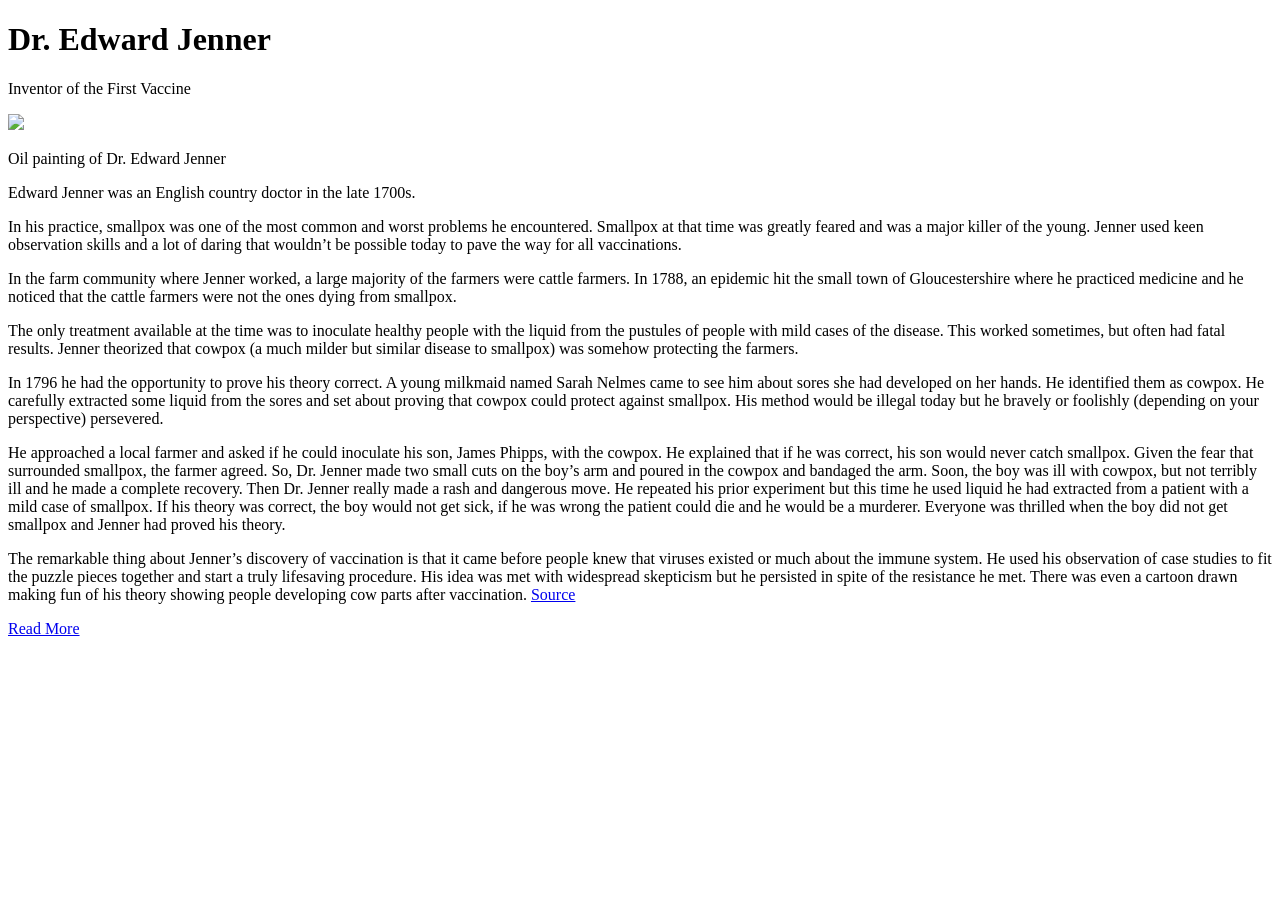
==== index.html @ 4d5479e2 "Move to main folder" ====
<!DOCTYPE html>
<html lang="en" >
<head>
  <meta charset="UTF-8">
  <title>CodePen - Tribute Page</title>
  <link rel="stylesheet" href="./style.css">

</head>
<body>
<!-- partial:index.partial.html -->
<div id='main'>
  <h1 id='title'>Dr. Edward Jenner</h1>
  <p id="subtitle">Inventor of the First Vaccine</p>
  <div id="img-div">
    <img id="image" src="https://live.staticflickr.com/65535/50510050222_fa5ef05737_b.jpg">
    <p id="img-caption">Oil painting of Dr. Edward Jenner</p>
  <div id="tribute-info">
    <p>Edward Jenner was an English country doctor in the late 1700s.</p>
    <p>In his practice, smallpox was one of the most common and worst problems he encountered. Smallpox at that time was greatly feared and was a major killer of the young. Jenner used keen observation skills and a lot of daring that wouldn’t be possible today to pave the way for all vaccinations.</p>
<p>In the farm community where Jenner worked, a large majority of the farmers were cattle farmers. In 1788, an epidemic hit the small town of Gloucestershire where he practiced medicine and he noticed that the cattle farmers were not the ones dying from smallpox.</p>
<p>The only treatment available at the time was to inoculate healthy people with the liquid from the pustules of people with mild cases of the disease. This worked sometimes, but often had fatal results. Jenner theorized that cowpox (a much milder but similar disease to smallpox) was somehow protecting the farmers.</p>
<p>In 1796 he had the opportunity to prove his theory correct. A young milkmaid named Sarah Nelmes came to see him about sores she had developed on her hands. He identified them as cowpox. He carefully extracted some liquid from the sores and set about proving that cowpox could protect against smallpox. His method would be illegal today but he bravely or foolishly (depending on your perspective) persevered.</p>
<p>He approached a local farmer and asked if he could inoculate his son, James Phipps, with the cowpox. He explained that if he was correct, his son would never catch smallpox. Given the fear that surrounded smallpox, the farmer agreed. So, Dr. Jenner made two small cuts on the boy’s arm and poured in the cowpox and bandaged the arm. Soon, the boy was ill with cowpox, but not terribly ill and he made a complete recovery. Then Dr. Jenner really made a rash and dangerous move. He repeated his prior experiment but this time he used liquid he had extracted from a patient with a mild case of smallpox.  If his theory was correct, the boy would not get sick, if he was wrong the patient could die and he would be a murderer. Everyone was thrilled when the boy did not get smallpox and Jenner had proved his theory.</p>
<p>The remarkable thing about Jenner’s discovery of vaccination is that it came before people knew that viruses existed or much about the immune system. He used his observation of case studies to fit the puzzle pieces together and start a truly lifesaving procedure. His idea was met with widespread skepticism but he persisted in spite of the resistance he met. There was even a cartoon drawn making fun of his theory showing people developing cow parts after vaccination. <a href="http://www.scienceheroes.com/index.php?option=com_content&view=article&id=240&Itemid=216">Source</a></p>
  </div>
    <a id="tribute-link" target="_blank" href="https://www.ncbi.nlm.nih.gov/pmc/articles/PMC1200696/">Read More</a>
</div>
<!-- partial -->
  
</body>
</html>
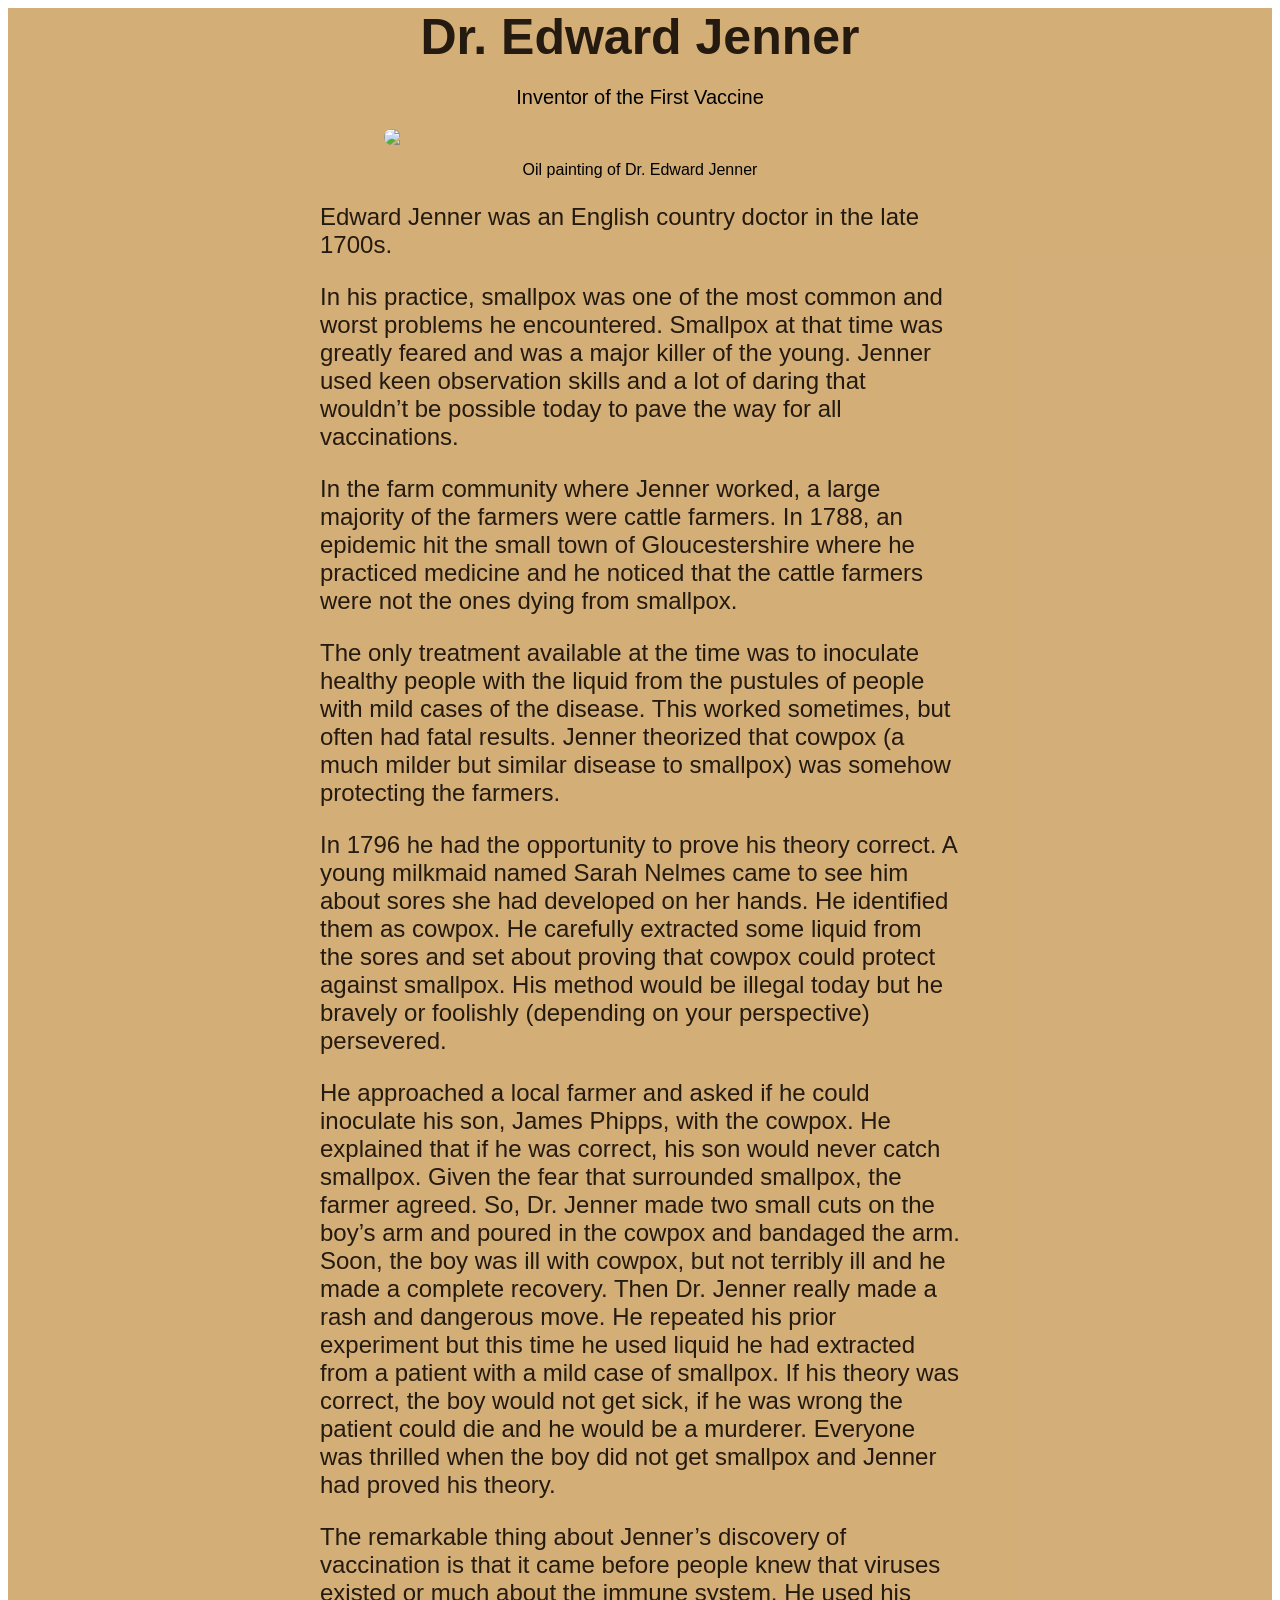
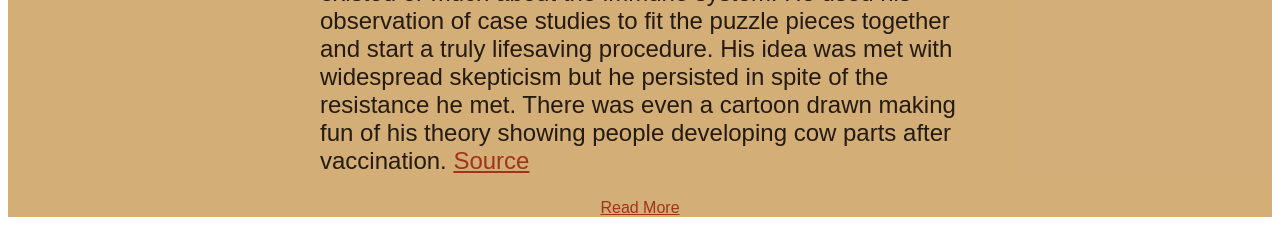
==== commit d93cac37: "Updated style link" ====
--- a/index.html
+++ b/index.html
@@ -3,7 +3,7 @@
 <head>
   <meta charset="UTF-8">
   <title>CodePen - Tribute Page</title>
-  <link rel="stylesheet" href="./style.css">
+  <link rel="stylesheet" href="style.css">
 
 </head>
 <body>
--- a/style.css
+++ b/style.css
@@ -0,0 +1,35 @@
+#main {
+  font-family: "Roboto", Helvetica, san-serif;
+  text-align: center;
+  background: rgb(201, 154, 86, 0.8);
+}
+
+#title {
+  margin: auto;
+  display: block;
+  font-size: 50px;
+  color: #241a10;
+}
+
+#subtitle {
+  font-size: 20px;
+}
+
+#image {
+  max-width: 40vw;
+  margin: auto;
+  display: block;
+  border-radius: 30px;
+}
+
+#tribute-info {
+  font-size: 1.5em;
+  width: 50vw;
+  margin: auto;
+  text-align: left;
+  color: #241a10;
+}
+
+a {
+  color: rgb(161, 51, 28);
+}
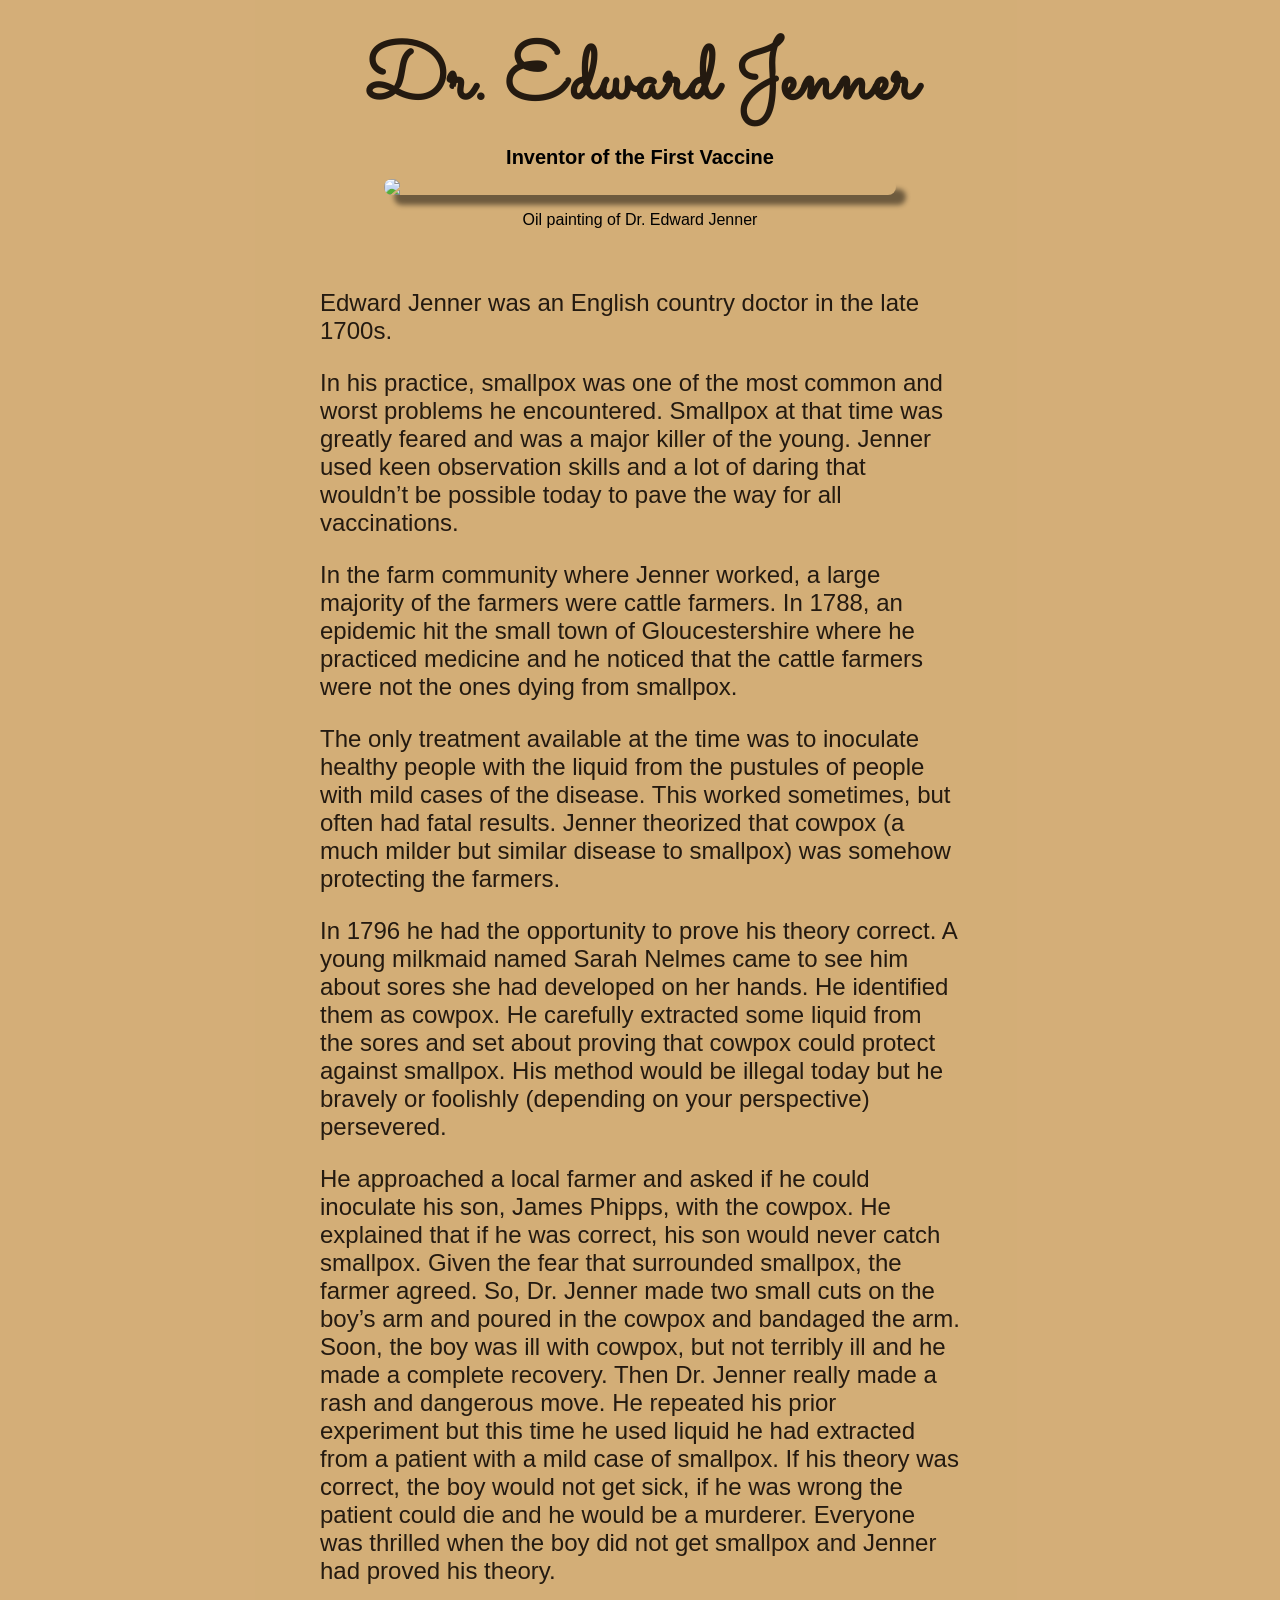
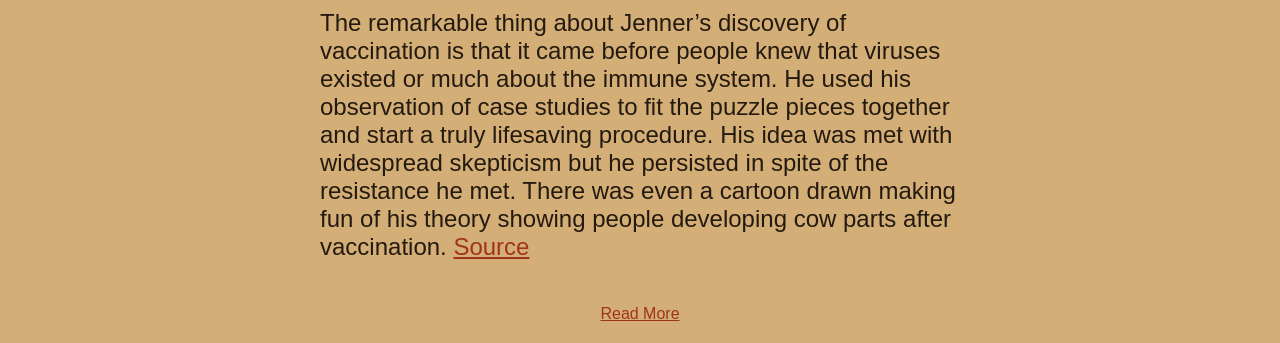
==== commit 6a27b69b: "Make CSS mobile-friendly" ====
--- a/index.html
+++ b/index.html
@@ -1,31 +1,28 @@
 <!DOCTYPE html>
 <html lang="en" >
-<head>
-  <meta charset="UTF-8">
-  <title>CodePen - Tribute Page</title>
-  <link rel="stylesheet" href="style.css">
-
-</head>
-<body>
-<!-- partial:index.partial.html -->
-<div id='main'>
-  <h1 id='title'>Dr. Edward Jenner</h1>
-  <p id="subtitle">Inventor of the First Vaccine</p>
-  <div id="img-div">
-    <img id="image" src="https://live.staticflickr.com/65535/50510050222_fa5ef05737_b.jpg">
-    <p id="img-caption">Oil painting of Dr. Edward Jenner</p>
-  <div id="tribute-info">
-    <p>Edward Jenner was an English country doctor in the late 1700s.</p>
-    <p>In his practice, smallpox was one of the most common and worst problems he encountered. Smallpox at that time was greatly feared and was a major killer of the young. Jenner used keen observation skills and a lot of daring that wouldn’t be possible today to pave the way for all vaccinations.</p>
-<p>In the farm community where Jenner worked, a large majority of the farmers were cattle farmers. In 1788, an epidemic hit the small town of Gloucestershire where he practiced medicine and he noticed that the cattle farmers were not the ones dying from smallpox.</p>
-<p>The only treatment available at the time was to inoculate healthy people with the liquid from the pustules of people with mild cases of the disease. This worked sometimes, but often had fatal results. Jenner theorized that cowpox (a much milder but similar disease to smallpox) was somehow protecting the farmers.</p>
-<p>In 1796 he had the opportunity to prove his theory correct. A young milkmaid named Sarah Nelmes came to see him about sores she had developed on her hands. He identified them as cowpox. He carefully extracted some liquid from the sores and set about proving that cowpox could protect against smallpox. His method would be illegal today but he bravely or foolishly (depending on your perspective) persevered.</p>
-<p>He approached a local farmer and asked if he could inoculate his son, James Phipps, with the cowpox. He explained that if he was correct, his son would never catch smallpox. Given the fear that surrounded smallpox, the farmer agreed. So, Dr. Jenner made two small cuts on the boy’s arm and poured in the cowpox and bandaged the arm. Soon, the boy was ill with cowpox, but not terribly ill and he made a complete recovery. Then Dr. Jenner really made a rash and dangerous move. He repeated his prior experiment but this time he used liquid he had extracted from a patient with a mild case of smallpox.  If his theory was correct, the boy would not get sick, if he was wrong the patient could die and he would be a murderer. Everyone was thrilled when the boy did not get smallpox and Jenner had proved his theory.</p>
-<p>The remarkable thing about Jenner’s discovery of vaccination is that it came before people knew that viruses existed or much about the immune system. He used his observation of case studies to fit the puzzle pieces together and start a truly lifesaving procedure. His idea was met with widespread skepticism but he persisted in spite of the resistance he met. There was even a cartoon drawn making fun of his theory showing people developing cow parts after vaccination. <a href="http://www.scienceheroes.com/index.php?option=com_content&view=article&id=240&Itemid=216">Source</a></p>
+  <head>
+    <meta charset="UTF-8">
+    <title>Tribute Page</title>
+    <link rel="stylesheet" href="style.css">
+  </head>
+  <body>
+    <div id='main'>
+      <h1 id='title'>Dr. Edward Jenner</h1>
+      <p id="subtitle">Inventor of the First Vaccine</p>
+      <div id="img-div">
+        <img id="image" src="https://live.staticflickr.com/65535/50510050222_fa5ef05737_b.jpg">
+        <p id="img-caption">Oil painting of Dr. Edward Jenner</p>
+      </div>
+      <div id="tribute-info">
+        <p>Edward Jenner was an English country doctor in the late 1700s.</p>
+        <p>In his practice, smallpox was one of the most common and worst problems he encountered. Smallpox at that time was greatly feared and was a major killer of the young. Jenner used keen observation skills and a lot of daring that wouldn’t be possible today to pave the way for all vaccinations.</p>
+        <p>In the farm community where Jenner worked, a large majority of the farmers were cattle farmers. In 1788, an epidemic hit the small town of Gloucestershire where he practiced medicine and he noticed that the cattle farmers were not the ones dying from smallpox.</p>
+        <p>The only treatment available at the time was to inoculate healthy people with the liquid from the pustules of people with mild cases of the disease. This worked sometimes, but often had fatal results. Jenner theorized that cowpox (a much milder but similar disease to smallpox) was somehow protecting the farmers.</p>
+        <p>In 1796 he had the opportunity to prove his theory correct. A young milkmaid named Sarah Nelmes came to see him about sores she had developed on her hands. He identified them as cowpox. He carefully extracted some liquid from the sores and set about proving that cowpox could protect against smallpox. His method would be illegal today but he bravely or foolishly (depending on your perspective) persevered.</p>
+        <p>He approached a local farmer and asked if he could inoculate his son, James Phipps, with the cowpox. He explained that if he was correct, his son would never catch smallpox. Given the fear that surrounded smallpox, the farmer agreed. So, Dr. Jenner made two small cuts on the boy’s arm and poured in the cowpox and bandaged the arm. Soon, the boy was ill with cowpox, but not terribly ill and he made a complete recovery. Then Dr. Jenner really made a rash and dangerous move. He repeated his prior experiment but this time he used liquid he had extracted from a patient with a mild case of smallpox.  If his theory was correct, the boy would not get sick, if he was wrong the patient could die and he would be a murderer. Everyone was thrilled when the boy did not get smallpox and Jenner had proved his theory.</p>
+        <p>The remarkable thing about Jenner’s discovery of vaccination is that it came before people knew that viruses existed or much about the immune system. He used his observation of case studies to fit the puzzle pieces together and start a truly lifesaving procedure. His idea was met with widespread skepticism but he persisted in spite of the resistance he met. There was even a cartoon drawn making fun of his theory showing people developing cow parts after vaccination. <a href="http://www.scienceheroes.com/index.php?option=com_content&view=article&id=240&Itemid=216">Source</a></p>
+      </div>
+      <a id="tribute-link" target="_blank" href="https://www.ncbi.nlm.nih.gov/pmc/articles/PMC1200696/">Read More</a>
   </div>
-    <a id="tribute-link" target="_blank" href="https://www.ncbi.nlm.nih.gov/pmc/articles/PMC1200696/">Read More</a>
-</div>
-<!-- partial -->
-  
-</body>
+  </body>
 </html>
--- a/style.css
+++ b/style.css
@@ -1,17 +1,39 @@
+@import url('https://fonts.googleapis.com/css2?family=Sacramento&display=swap');
+
 #main {
-  font-family: "Roboto", Helvetica, san-serif;
+  padding: 20px 0px 20px 0px;
+  font-family: 'Roboto', Helvetica, san-serif;
   text-align: center;
   background: rgb(201, 154, 86, 0.8);
 }
 
+body {
+  margin: auto;
+}
+
+@media screen and (max-width: 768px) {
+  #title {
+    font-size: 90px;
+  }
+}
+
 #title {
-  margin: auto;
+  font-family: 'Sacramento', cursive;
+  margin: 5px;
   display: block;
-  font-size: 50px;
+  font-size: 80px;
   color: #241a10;
 }
 
+@media screen and (max-width: 768px) {
+  #subtitle {
+    font-size: 10px;
+  }
+}
+
 #subtitle {
+  margin: 0px 0px 10px 0px;
+  font-weight: bold;
   font-size: 20px;
 }
 
@@ -20,9 +42,28 @@
   margin: auto;
   display: block;
   border-radius: 30px;
+  box-shadow: 10px 10px 5px #0000007a;
+}
+
+@media screen and (max-width: 768px) {
+  #img-caption {
+    font-size: 10px;
+  }
+}
+
+@media screen and (max-width: 768px) {
+  #tribute-info {
+    padding: 20px 0px 20px 0px;
+    font-size: 2em;
+    width: 95vw;
+    margin: auto;
+    text-align: left;
+    color: #241a10;
+  }
 }
 
 #tribute-info {
+  padding: 20px 0px 20px 0px;
   font-size: 1.5em;
   width: 50vw;
   margin: auto;
